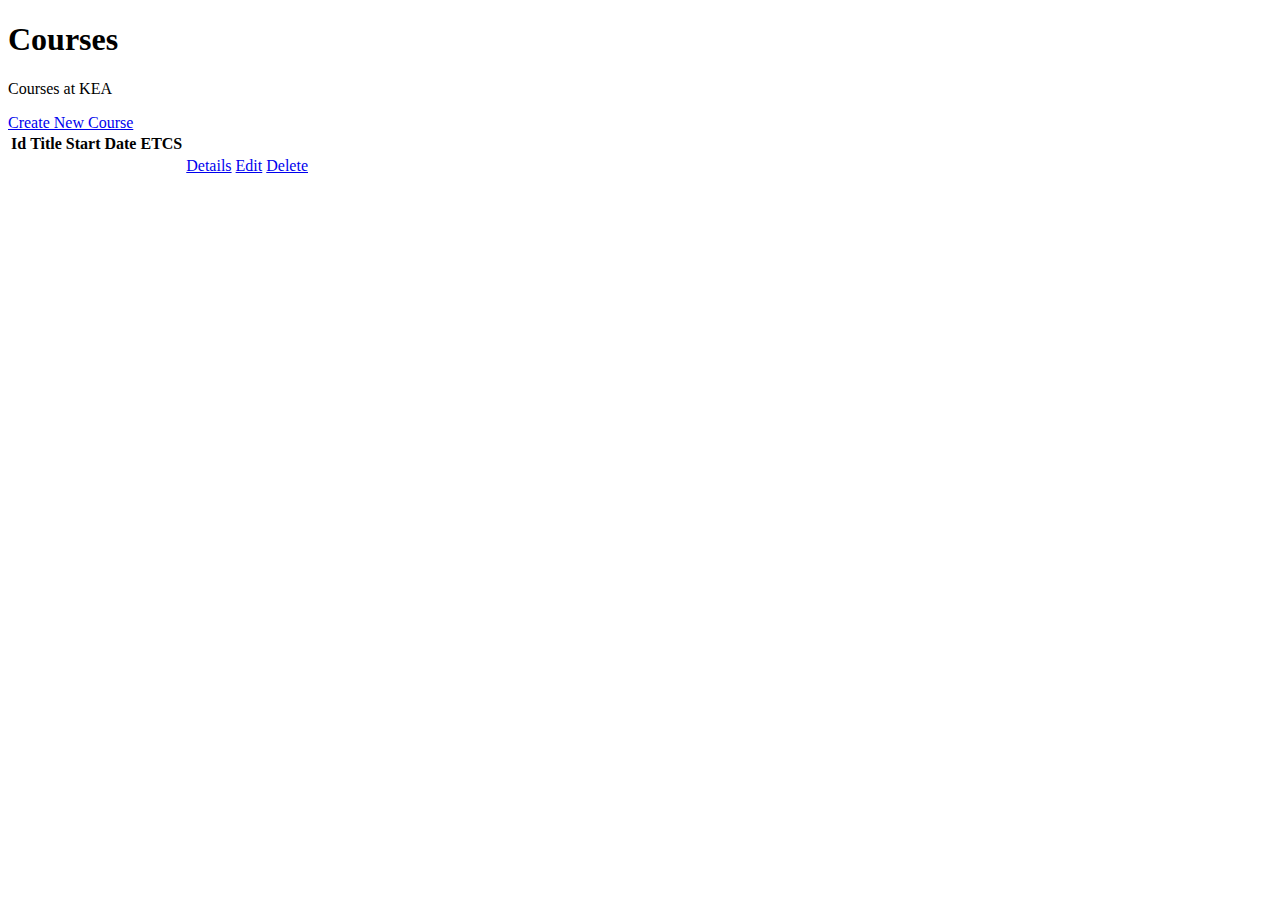
==== src/main/resources/templates/courses/index.html @ 68eb6e13 "before finnished" ====
<!DOCTYPE html>
<html lang="en">
<head>
    <title>Courses at KEA</title>
    <link rel="stylesheet" href="style.css" />
</head>
<body>

<div class="container">
<h1>Courses</h1>
<p>Courses at KEA</p>

<a href="/courses/create" class="btn btn-create">Create New Course</a>

<table>
    <thead>
    <tr>
        <th>Id</th>
        <th>Title</th>
        <th>Start Date</th>
        <th>ETCS</th>
        <th></th>
    </tr>
    </thead>

    <tbody>

    <tr th:each="course : ${cou}">
        <td th:text="${course.id}"></td>
        <td th:text="${course.title}"></td>
        <td th:text="${course.startDate}"></td>
        <td th:text="${course.etcs}"></td>
        <td><a href="/courses/details" class="btn btn-details">Details</a> <a href="/courses/edit" class="btn btn-ed">Edit</a> <a href="/courses/delete" class="btn btn-del">Delete</a>   </td>
    </tr>

    </tbody>



</table>


</div>


</body>
</html>
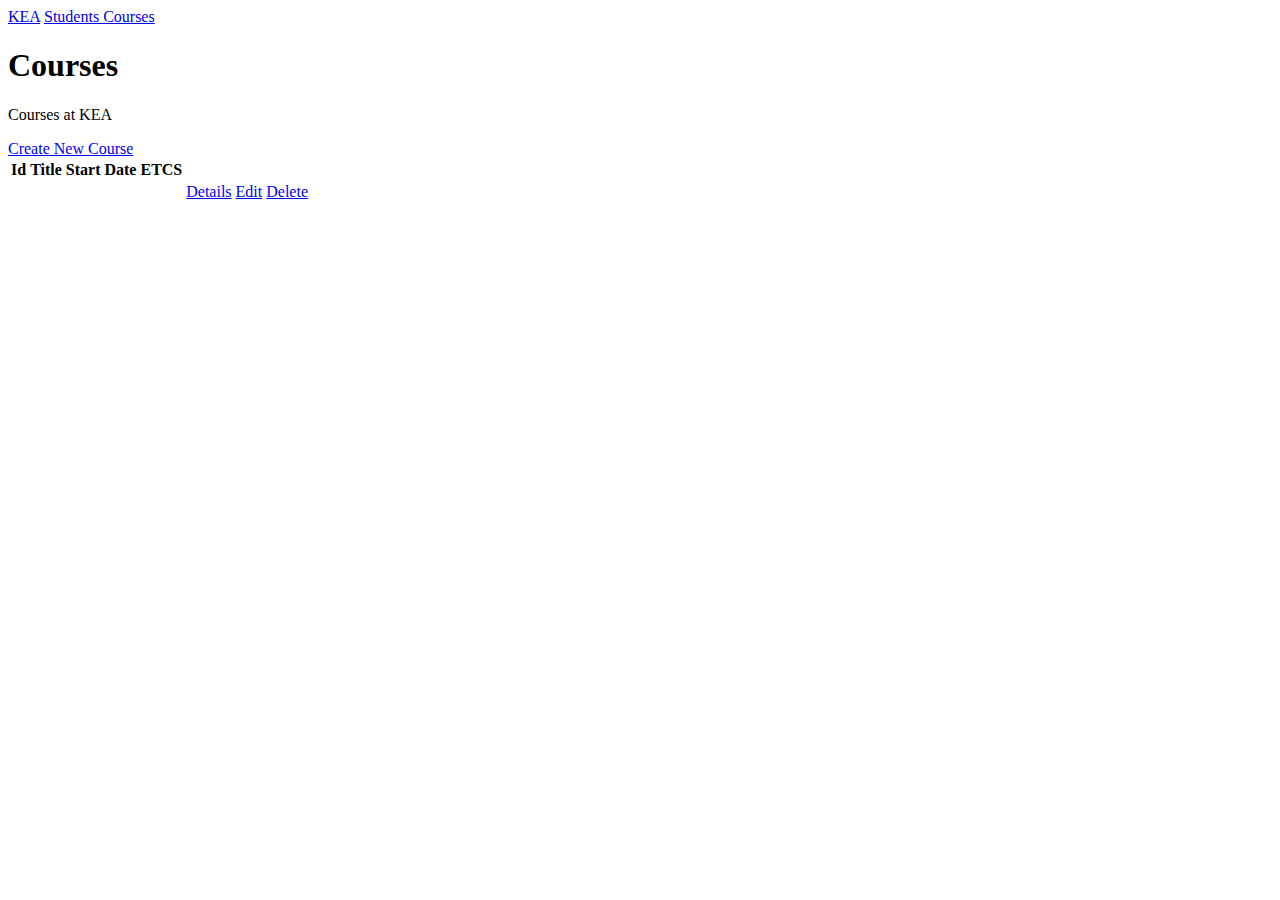
==== commit 97287d9b: "bf 17 04" ====
--- a/src/main/resources/templates/courses/index.html
+++ b/src/main/resources/templates/courses/index.html
@@ -6,11 +6,20 @@
 </head>
 <body>
 
+<nav>
+    <div class="container">
+        <a href="/" id="logo">KEA</a>
+        <a href="/">Students </a>
+        <a href="/courses">Courses</a>
+    </div>
+</nav>
+
+
 <div class="container">
 <h1>Courses</h1>
 <p>Courses at KEA</p>
 
-<a href="/courses/create" class="btn btn-create">Create New Course</a>
+<a href="/courses/create" class="btn btn-create" id="btn_create_margin">Create New Course</a>
 
 <table>
     <thead>
